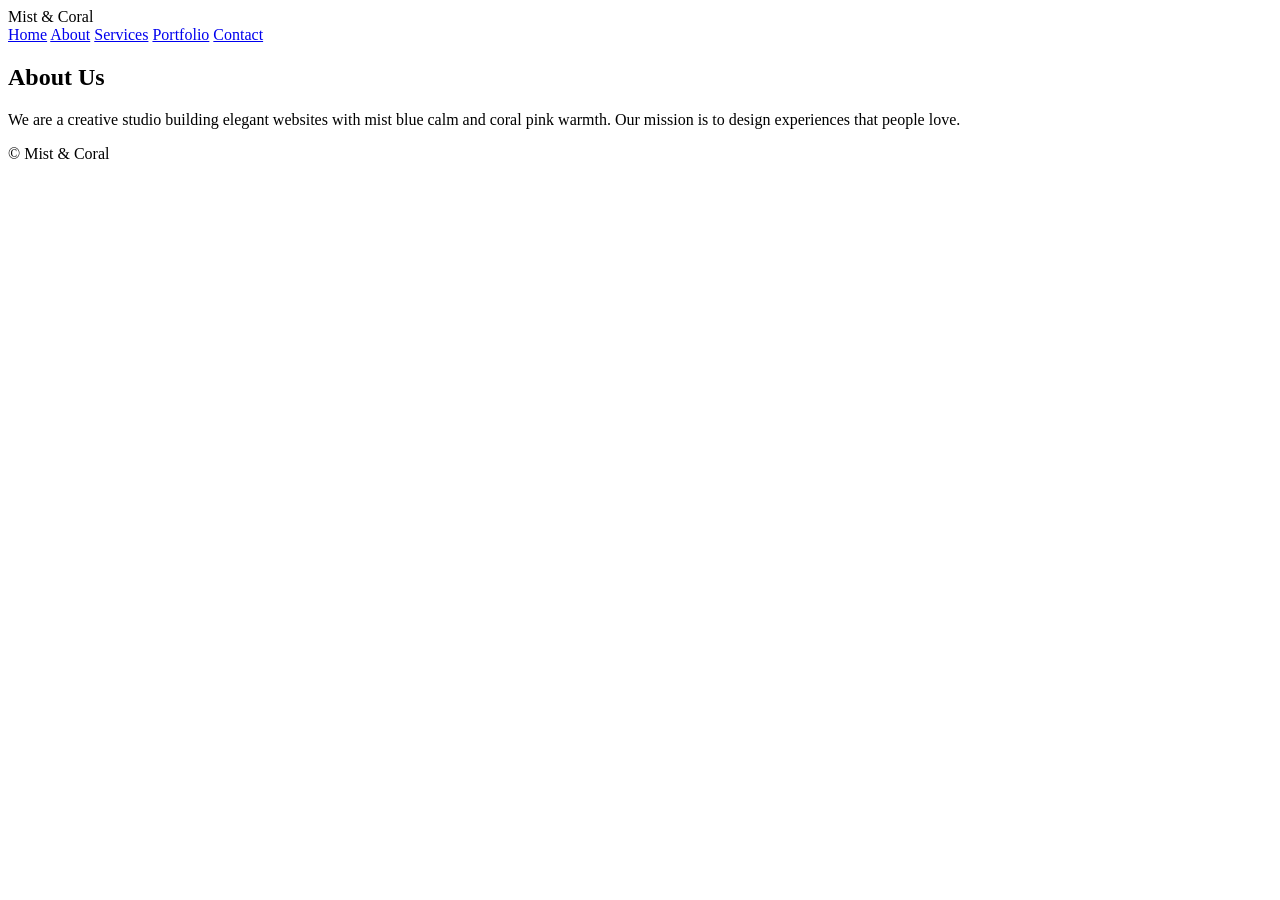
==== about.html @ 0b8ac7be "Create about.html" ====
<!doctype html>
<html lang="en">
<head>
  <meta charset="UTF-8">
  <meta name="viewport" content="width=device-width, initial-scale=1.0">
  <title>Mist & Coral | About</title>
  <link rel="stylesheet" href="css/style.css">
</head>
<body>
  <header class="site-header">
    <div class="logo">Mist <span>&</span> Coral</div>
    <nav>
      <a href="index.html">Home</a>
      <a href="about.html" class="active">About</a>
      <a href="services.html">Services</a>
      <a href="portfolio.html">Portfolio</a>
      <a href="contact.html">Contact</a>
    </nav>
  </header>

  <section class="page-content fade-in">
    <h1>About Us</h1>
    <p>We are a creative studio building elegant websites with mist blue calm and coral pink warmth. 
    Our mission is to design experiences that people love.</p>
  </section>

  <footer>
    <p>© <span id="year"></span> Mist & Coral</p>
  </footer>

  <script src="js/main.js"></script>
</body>
</html>
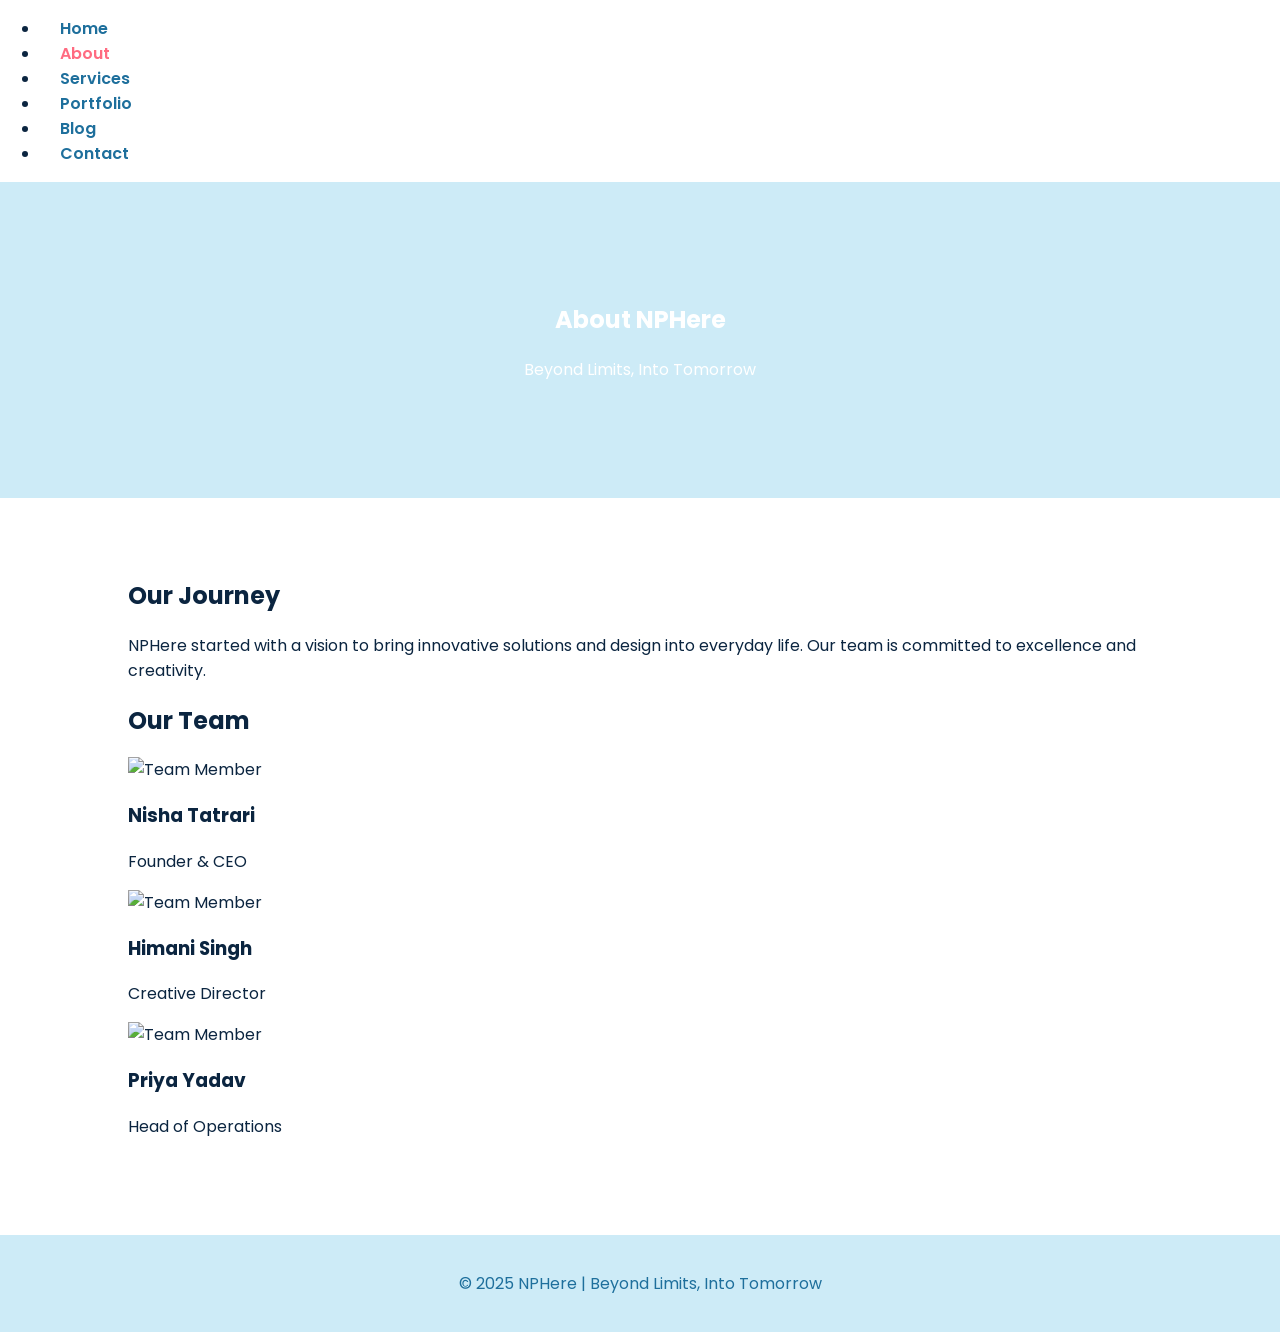
==== commit edea02f1: "Update about.html" ====
--- a/about.html
+++ b/about.html
@@ -1,33 +1,65 @@
-<!doctype html>
+<!DOCTYPE html>
 <html lang="en">
 <head>
-  <meta charset="UTF-8">
-  <meta name="viewport" content="width=device-width, initial-scale=1.0">
-  <title>Mist & Coral | About</title>
-  <link rel="stylesheet" href="css/style.css">
+<meta charset="UTF-8">
+<meta name="viewport" content="width=device-width, initial-scale=1.0">
+<title>About NPHere</title>
+<link rel="stylesheet" href="css/style.css">
+<link href="https://fonts.googleapis.com/css2?family=Poppins:wght@400;600;700&display=swap" rel="stylesheet">
+<script src="https://cdn.jsdelivr.net/npm/typed.js@2.0.12"></script>
 </head>
 <body>
-  <header class="site-header">
-    <div class="logo">Mist <span>&</span> Coral</div>
-    <nav>
-      <a href="index.html">Home</a>
-      <a href="about.html" class="active">About</a>
-      <a href="services.html">Services</a>
-      <a href="portfolio.html">Portfolio</a>
-      <a href="contact.html">Contact</a>
-    </nav>
-  </header>
 
-  <section class="page-content fade-in">
-    <h1>About Us</h1>
-    <p>We are a creative studio building elegant websites with mist blue calm and coral pink warmth. 
-    Our mission is to design experiences that people love.</p>
-  </section>
+<nav>
+  <ul>
+    <li><a href="index.html">Home</a></li>
+    <li><a href="about.html" class="active">About</a></li>
+    <li><a href="services.html">Services</a></li>
+    <li><a href="portfolio.html">Portfolio</a></li>
+    <li><a href="blog.html">Blog</a></li>
+    <li><a href="contact.html">Contact</a></li>
+  </ul>
+</nav>
 
-  <footer>
-    <p>© <span id="year"></span> Mist & Coral</p>
-  </footer>
+<section class="section-hero" style="background: var(--mist-blue); color: #fff; padding:100px 20px; text-align:center;">
+  <h1>About NPHere</h1>
+  <p>Beyond Limits, Into Tomorrow</p>
+</section>
 
-  <script src="js/main.js"></script>
+<section>
+  <h2 class="fade-up">Our Journey</h2>
+  <p class="fade-up">NPHere started with a vision to bring innovative solutions and design into everyday life. Our team is committed to excellence and creativity.</p>
+
+  <h2 class="fade-up">Our Team</h2>
+  <div class="cards">
+    <div class="card fade-up">
+      <img src="assets/images/team1.jpg" alt="Team Member">
+      <div class="card-content">
+        <h3>Nisha Tatrari</h3>
+        <p>Founder & CEO</p>
+      </div>
+    </div>
+    <div class="card fade-up">
+      <img src="assets/images/team2.jpg" alt="Team Member">
+      <div class="card-content">
+        <h3>Himani Singh</h3>
+        <p>Creative Director</p>
+      </div>
+    </div>
+    <div class="card fade-up">
+      <img src="assets/images/team3.jpg" alt="Team Member">
+      <div class="card-content">
+        <h3>Priya Yadav</h3>
+        <p>Head of Operations</p>
+      </div>
+    </div>
+  </div>
+</section>
+
+<footer>
+  <p>&copy; 2025 NPHere | Beyond Limits, Into Tomorrow</p>
+</footer>
+
+<script src="js/script.js"></script>
 </body>
 </html>
--- a/css/style.css
+++ b/css/style.css
@@ -0,0 +1,99 @@
+:root {
+  --mist-blue: #cdebf7;
+  --mist-blue-dark: #1e6f9c;
+  --coral-pink: #ff6b81;
+  --coral-dark: #ff4c66;
+  --text: #0b2540;
+  --muted: #556070;
+}
+
+body {
+  margin: 0;
+  font-family: "Poppins", sans-serif;
+  background: #fff;
+  color: var(--text);
+}
+
+/* Header */
+.site-header {
+  display: flex;
+  justify-content: space-between;
+  align-items: center;
+  padding: 16px 10%;
+  background: var(--mist-blue);
+  box-shadow: 0 2px 8px rgba(0,0,0,0.08);
+  position: sticky;
+  top: 0;
+  z-index: 1000;
+}
+.logo {
+  font-size: 20px;
+  font-weight: 700;
+  color: var(--coral-pink);
+}
+.logo span { color: var(--mist-blue-dark); }
+nav a {
+  margin-left: 20px;
+  text-decoration: none;
+  color: var(--mist-blue-dark);
+  font-weight: 600;
+  transition: 0.3s;
+}
+nav a.active, nav a:hover {
+  color: var(--coral-pink);
+}
+
+/* Hero */
+.hero {
+  display: flex;
+  justify-content: center;
+  align-items: center;
+  height: 80vh;
+  text-align: center;
+  background: linear-gradient(135deg, var(--mist-blue), #fff);
+}
+.hero h1 span { color: var(--coral-pink); }
+.hero p { color: var(--muted); }
+.btn {
+  display: inline-block;
+  padding: 12px 20px;
+  margin-top: 20px;
+  border-radius: 8px;
+  text-decoration: none;
+  font-weight: 600;
+  transition: 0.3s;
+}
+.btn-primary {
+  background: var(--coral-pink);
+  color: #fff;
+}
+.btn-primary:hover {
+  background: var(--coral-dark);
+}
+
+/* Sections */
+section { padding: 60px 10%; }
+.features { display: flex; gap: 20px; text-align: center; }
+.feature { flex: 1; background: #f9fcfd; padding: 20px; border-radius: 10px; }
+
+/* Footer */
+footer {
+  text-align: center;
+  padding: 20px;
+  background: var(--mist-blue);
+  color: var(--mist-blue-dark);
+  margin-top: 20px;
+}
+
+/* Animations */
+.fade-in { opacity: 0; transform: translateY(20px); animation: fadeIn 1s forwards; }
+.slide-up { opacity: 0; transform: translateY(40px); animation: slideUp 1s forwards; }
+.delay-1 { animation-delay: 0.3s; }
+.delay-2 { animation-delay: 0.6s; }
+
+@keyframes fadeIn {
+  to { opacity: 1; transform: translateY(0); }
+}
+@keyframes slideUp {
+  to { opacity: 1; transform: translateY(0); }
+}
